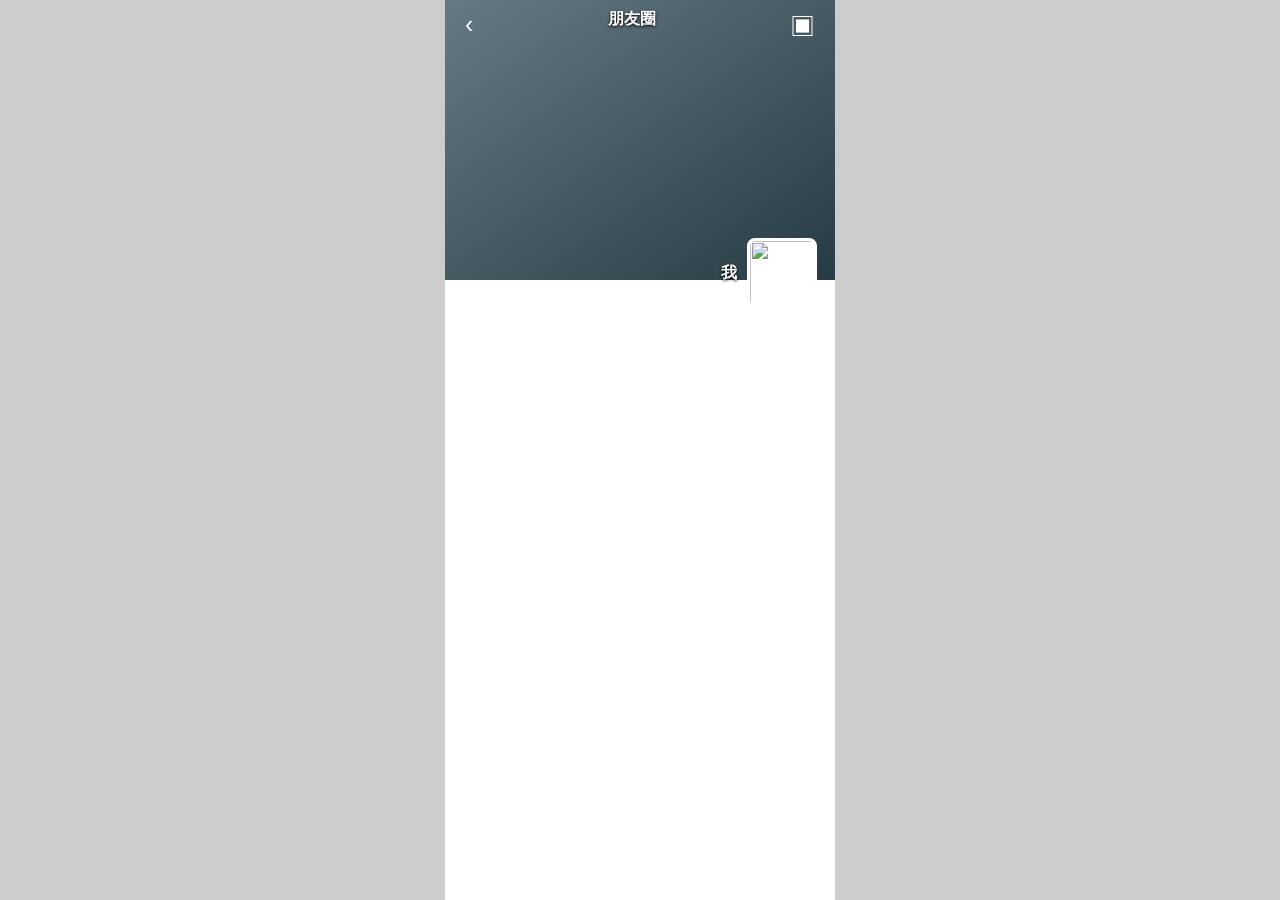
==== static/moments.html @ 1beaeffb "朋友圈 + 联系人资料页" ====
<!doctype html><html lang="zh-CN"><head><meta charset="utf-8"><meta name="viewport" content="width=device-width,initial-scale=1,maximum-scale=1"><title>朋友圈</title><style>
*{box-sizing:border-box}body{margin:0;background:#ccc;font-family:-apple-system,BlinkMacSystemFont,"Segoe UI",sans-serif;color:#222}.app{width:min(390px,100vw);height:100dvh;margin:auto;background:#fff;overflow:auto;position:relative}.hero{height:280px;background:linear-gradient(145deg,#657a82,#263b43);position:relative;background-size:cover;background-position:center}.top{position:sticky;top:0;height:48px;margin-bottom:-48px;z-index:5;color:#fff;display:flex;justify-content:space-between;padding:9px 14px;text-shadow:0 1px 3px #000}.top button{border:0;background:none;color:inherit;font-size:25px}.owner{position:absolute;right:18px;bottom:-28px;display:flex;align-items:center;gap:10px;color:#fff;font-weight:600;text-shadow:0 1px 3px #000}.owner img{width:70px;height:70px;border:3px solid #fff;border-radius:8px;background:#fff}.notice{margin:45px 15px 0;background:#333;color:#fff;border-radius:5px;padding:10px;display:none}.timeline{padding-top:38px}.moment{display:flex;gap:10px;padding:16px 14px;border-bottom:1px solid #eee}.av{width:43px;height:43px;border-radius:6px;object-fit:cover}.body{flex:1;min-width:0}.name{color:#576b95;font-weight:600}.text{margin:6px 0;line-height:1.45;white-space:pre-wrap}.grid{display:grid;grid-template-columns:repeat(3,1fr);gap:4px;max-width:255px}.grid.one{display:block;max-width:230px}.grid img{width:100%;aspect-ratio:1;object-fit:cover}.grid.one img{max-height:280px;aspect-ratio:auto}.loc,.meta{font-size:12px;color:#999;margin-top:8px}.loc{color:#576b95}.meta{display:flex;justify-content:space-between}.dots{border:0;background:#f2f3f5;color:#576b95;padding:1px 8px}.social{background:#f5f6f7;margin-top:8px;border-radius:4px;color:#576b95;font-size:13px}.likes,.comment{padding:6px 8px;border-bottom:1px solid #e8e8e8}.comment:last-child{border:0}.acts{position:absolute;background:#333;color:#fff;border-radius:5px;right:44px;margin-top:-30px;display:none}.acts button{border:0;background:none;color:#fff;padding:9px 13px}.composer{position:fixed;bottom:0;width:min(390px,100vw);background:#f6f6f6;padding:8px;display:none;gap:7px;z-index:8}.composer.on{display:flex}.composer input{flex:1;padding:9px;border:1px solid #ddd;border-radius:5px}.send{border:0;background:#07c160;color:#fff;border-radius:5px;padding:0 15px}.publish{position:fixed;inset:0;background:#ededed;z-index:10;display:none;width:min(390px,100vw);margin:auto;padding:15px}.publish.on{display:block}.publish textarea{width:100%;height:130px;border:0;padding:12px;font-size:16px}.publish select,.publish label{display:block;background:#fff;padding:13px;margin-top:1px}.thumbs img{width:72px;height:72px;object-fit:cover;margin:8px 5px 0 0}.empty{text-align:center;color:#999;padding:80px 0}
</style></head><body><main class="app"><div class="top"><button onclick="location.href='/wx'">‹</button><b>朋友圈</b><button onclick="openPost()">▣</button></div><div id="hero" class="hero" ondblclick="pickCover()"><div class="owner"><span id="ownerName">我</span><img src="/api/avatar/user"></div></div><div id="notice" class="notice"></div><div id="timeline" class="timeline"></div><div id="composer" class="composer"><input id="reply" placeholder="评论"><button class="send" onclick="comment()">发送</button></div><section id="publish" class="publish"><div style="display:flex;justify-content:space-between"><button onclick="closePost()">取消</button><b>发布动态</b><button class="send" onclick="submitPost()">发布</button></div><textarea id="postText" placeholder="分享这一刻…"></textarea><label>🖼 选择图片（最多 9 张）<input id="images" type="file" accept="image/*" multiple onchange="preview()"></label><div id="thumbs" class="thumbs"></div><select id="loc"><option>不显示</option><option>公司</option><option>学校</option><option>家</option><option>咖啡店</option><option>公园</option></select></section><input id="coverPick" hidden type="file" accept="image/*" onchange="cover(this.files[0])"></main><script>
const $=s=>document.querySelector(s), api=async(u,o)=>{let r=await fetch(u,o),j=await r.json().catch(()=>({}));if(!r.ok)throw Error(j.detail||'操作失败');return j},post=(u,b)=>api(u,{method:'POST',headers:{'Content-Type':'application/json'},body:JSON.stringify(b)});let state={},replyMid=0,filter=new URLSearchParams(location.search).get('author')||'';const esc=s=>String(s||'').replace(/[&<>"']/g,x=>({'&':'&amp;','<':'&lt;','>':'&gt;','"':'&quot;',"'":'&#39;'}[x]));function ago(t){let n=(Date.now()-new Date(t.replace(' ','T')).getTime())/1000;if(n<60)return'刚刚';if(n<3600)return Math.floor(n/60)+'分钟前';if(n<86400)return Math.floor(n/3600)+'小时前';return t.slice(5,16)}function name(w){return w==='ai'?state.ai_name:state.user_name}function card(m){let imgs=m.imgs.length?`<div class="grid ${m.imgs.length===1?'one':''}">${m.imgs.map(x=>`<img src="${x}" onclick="window.open(this.src)">`).join('')}</div>`:'', likes=m.likes.length?`<div class="likes">♥ ${m.likes.map(x=>esc(name(x.who))).join('、')}</div>`:'',comments=m.comments.map(x=>`<div class="comment"><b>${esc(name(x.who))}</b>${x.reply_to?' 回复 <b>'+esc(name(x.reply_to))+'</b>':''}：${esc(x.text)}</div>`).join('');return `<article class="moment" data-id="${m.id}" oncontextmenu="if('${m.author}'==='user'){event.preventDefault();del(${m.id})}"><img class="av" src="/api/avatar/${m.author}"><div class="body"><div class="name">${esc(name(m.author))}</div><div class="text">${esc(m.text)}</div>${imgs}${m.loc?`<div class="loc">${esc(m.loc)}</div>`:''}<div class="meta"><span>${ago(m.ts)}</span><button class="dots" onclick="actions(this,${m.id},'${m.author}')">··</button></div><div class="acts"><button onclick="like(${m.id})">♥ 赞</button><button onclick="reply(${m.id})">评论</button>${m.author==='user'?`<button onclick="del(${m.id})">删除</button>`:''}</div>${likes||comments?`<div class="social">${likes}${comments}</div>`:''}</div></article>`}async function load(){state=await api('/api/wx/state');$('#ownerName').textContent=state.user_name;let d=await api('/api/wx/moments/feed'+(filter?'?author='+filter:''));if(d.cover)$('#hero').style.backgroundImage=`url(${d.cover})`;$('#timeline').innerHTML=d.items.length?d.items.map(card).join(''):'<div class="empty">还没有动态</div>';if(d.unseen){$('#notice').style.display='block';$('#notice').textContent=state.ai_name+'与你互动了 '+d.unseen+' 次'}await post('/api/wx/moments/seen',{})}function actions(e){document.querySelectorAll('.acts').forEach(x=>x.style.display='none');e.parentElement.nextElementSibling.style.display='block'}async function like(mid){await post('/api/wx/moments/like',{mid});load()}function reply(mid){replyMid=mid;$('#composer').classList.add('on');$('#reply').focus()}async function comment(){let t=$('#reply').value.trim();if(!t)return;await post('/api/wx/moments/comment',{mid:replyMid,text:t});$('#reply').value='';$('#composer').classList.remove('on');load()}async function del(id){if(confirm('删除这条动态？')){await post('/api/wx/moments/del',{id});load()}}function openPost(){$('#publish').classList.add('on')}function closePost(){$('#publish').classList.remove('on')}function preview(){let fs=[...$('#images').files].slice(0,9);$('#thumbs').innerHTML='';fs.forEach(f=>{let i=new Image;i.src=URL.createObjectURL(f);$('#thumbs').append(i)})}async function submitPost(){let b=new FormData;b.append('text',$('#postText').value);b.append('loc',$('#loc').value);[...$('#images').files].slice(0,9).forEach(x=>b.append('images',x));await api('/api/wx/moments/post',{method:'POST',body:b});closePost();load()}function pickCover(){$('#coverPick').click()}async function cover(f){if(!f)return;let b=new FormData;b.append('image',f);await api('/api/wx/moments/cover',{method:'POST',body:b});load()}load();
</script></body></html>
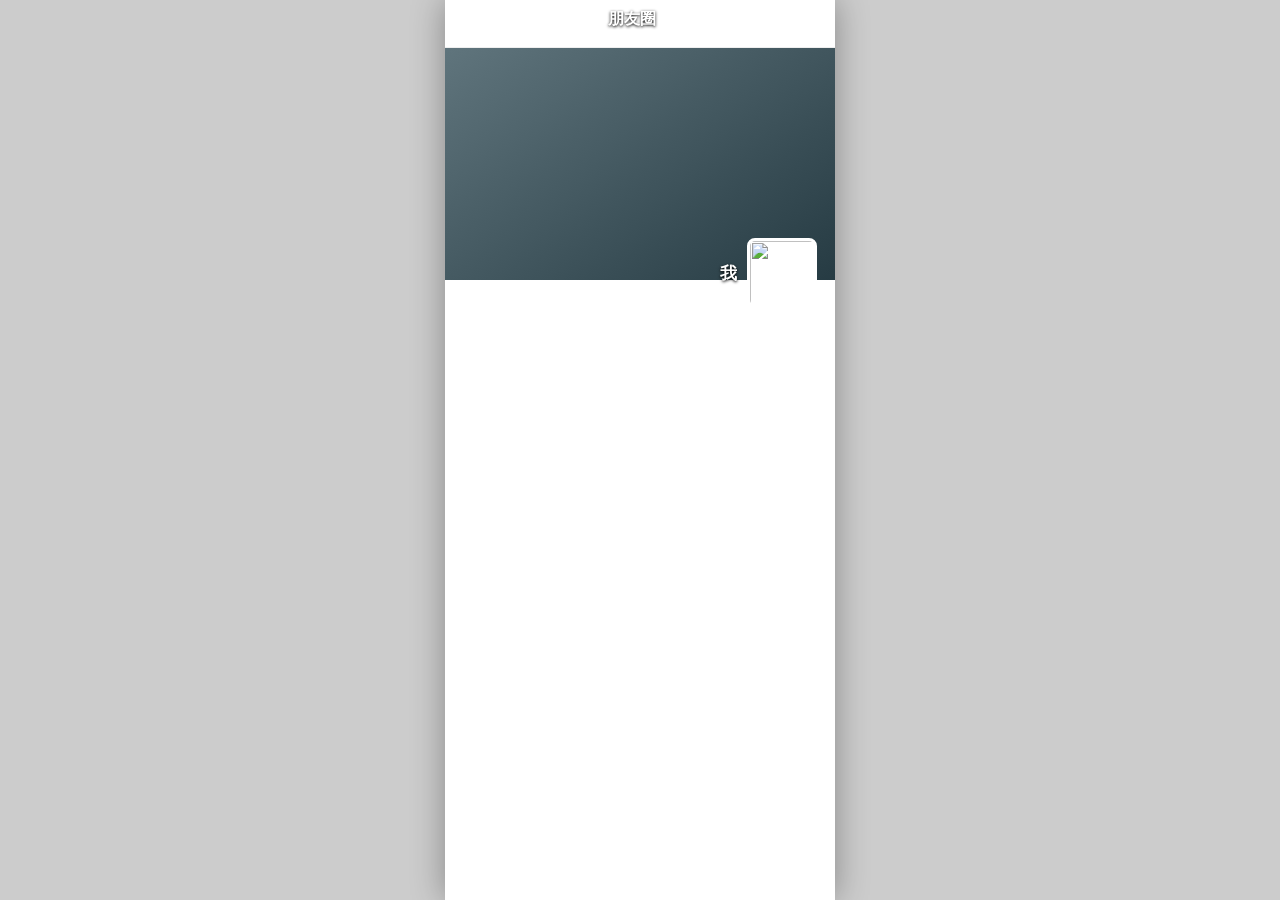
==== commit 71ef90c5: "UI 对齐线上版" ====
--- a/static/moments.html
+++ b/static/moments.html
@@ -1,4 +1,4 @@
-<!doctype html><html lang="zh-CN"><head><meta charset="utf-8"><meta name="viewport" content="width=device-width,initial-scale=1,maximum-scale=1"><title>朋友圈</title><style>
+<!doctype html><html lang="zh-CN"><head><meta charset="utf-8"><meta name="viewport" content="width=device-width,initial-scale=1,maximum-scale=1"><title>朋友圈</title><link rel="stylesheet" href="/static/moments-align.css"><style>
 *{box-sizing:border-box}body{margin:0;background:#ccc;font-family:-apple-system,BlinkMacSystemFont,"Segoe UI",sans-serif;color:#222}.app{width:min(390px,100vw);height:100dvh;margin:auto;background:#fff;overflow:auto;position:relative}.hero{height:280px;background:linear-gradient(145deg,#657a82,#263b43);position:relative;background-size:cover;background-position:center}.top{position:sticky;top:0;height:48px;margin-bottom:-48px;z-index:5;color:#fff;display:flex;justify-content:space-between;padding:9px 14px;text-shadow:0 1px 3px #000}.top button{border:0;background:none;color:inherit;font-size:25px}.owner{position:absolute;right:18px;bottom:-28px;display:flex;align-items:center;gap:10px;color:#fff;font-weight:600;text-shadow:0 1px 3px #000}.owner img{width:70px;height:70px;border:3px solid #fff;border-radius:8px;background:#fff}.notice{margin:45px 15px 0;background:#333;color:#fff;border-radius:5px;padding:10px;display:none}.timeline{padding-top:38px}.moment{display:flex;gap:10px;padding:16px 14px;border-bottom:1px solid #eee}.av{width:43px;height:43px;border-radius:6px;object-fit:cover}.body{flex:1;min-width:0}.name{color:#576b95;font-weight:600}.text{margin:6px 0;line-height:1.45;white-space:pre-wrap}.grid{display:grid;grid-template-columns:repeat(3,1fr);gap:4px;max-width:255px}.grid.one{display:block;max-width:230px}.grid img{width:100%;aspect-ratio:1;object-fit:cover}.grid.one img{max-height:280px;aspect-ratio:auto}.loc,.meta{font-size:12px;color:#999;margin-top:8px}.loc{color:#576b95}.meta{display:flex;justify-content:space-between}.dots{border:0;background:#f2f3f5;color:#576b95;padding:1px 8px}.social{background:#f5f6f7;margin-top:8px;border-radius:4px;color:#576b95;font-size:13px}.likes,.comment{padding:6px 8px;border-bottom:1px solid #e8e8e8}.comment:last-child{border:0}.acts{position:absolute;background:#333;color:#fff;border-radius:5px;right:44px;margin-top:-30px;display:none}.acts button{border:0;background:none;color:#fff;padding:9px 13px}.composer{position:fixed;bottom:0;width:min(390px,100vw);background:#f6f6f6;padding:8px;display:none;gap:7px;z-index:8}.composer.on{display:flex}.composer input{flex:1;padding:9px;border:1px solid #ddd;border-radius:5px}.send{border:0;background:#07c160;color:#fff;border-radius:5px;padding:0 15px}.publish{position:fixed;inset:0;background:#ededed;z-index:10;display:none;width:min(390px,100vw);margin:auto;padding:15px}.publish.on{display:block}.publish textarea{width:100%;height:130px;border:0;padding:12px;font-size:16px}.publish select,.publish label{display:block;background:#fff;padding:13px;margin-top:1px}.thumbs img{width:72px;height:72px;object-fit:cover;margin:8px 5px 0 0}.empty{text-align:center;color:#999;padding:80px 0}
 </style></head><body><main class="app"><div class="top"><button onclick="location.href='/wx'">‹</button><b>朋友圈</b><button onclick="openPost()">▣</button></div><div id="hero" class="hero" ondblclick="pickCover()"><div class="owner"><span id="ownerName">我</span><img src="/api/avatar/user"></div></div><div id="notice" class="notice"></div><div id="timeline" class="timeline"></div><div id="composer" class="composer"><input id="reply" placeholder="评论"><button class="send" onclick="comment()">发送</button></div><section id="publish" class="publish"><div style="display:flex;justify-content:space-between"><button onclick="closePost()">取消</button><b>发布动态</b><button class="send" onclick="submitPost()">发布</button></div><textarea id="postText" placeholder="分享这一刻…"></textarea><label>🖼 选择图片（最多 9 张）<input id="images" type="file" accept="image/*" multiple onchange="preview()"></label><div id="thumbs" class="thumbs"></div><select id="loc"><option>不显示</option><option>公司</option><option>学校</option><option>家</option><option>咖啡店</option><option>公园</option></select></section><input id="coverPick" hidden type="file" accept="image/*" onchange="cover(this.files[0])"></main><script>
 const $=s=>document.querySelector(s), api=async(u,o)=>{let r=await fetch(u,o),j=await r.json().catch(()=>({}));if(!r.ok)throw Error(j.detail||'操作失败');return j},post=(u,b)=>api(u,{method:'POST',headers:{'Content-Type':'application/json'},body:JSON.stringify(b)});let state={},replyMid=0,filter=new URLSearchParams(location.search).get('author')||'';const esc=s=>String(s||'').replace(/[&<>"']/g,x=>({'&':'&amp;','<':'&lt;','>':'&gt;','"':'&quot;',"'":'&#39;'}[x]));function ago(t){let n=(Date.now()-new Date(t.replace(' ','T')).getTime())/1000;if(n<60)return'刚刚';if(n<3600)return Math.floor(n/60)+'分钟前';if(n<86400)return Math.floor(n/3600)+'小时前';return t.slice(5,16)}function name(w){return w==='ai'?state.ai_name:state.user_name}function card(m){let imgs=m.imgs.length?`<div class="grid ${m.imgs.length===1?'one':''}">${m.imgs.map(x=>`<img src="${x}" onclick="window.open(this.src)">`).join('')}</div>`:'', likes=m.likes.length?`<div class="likes">♥ ${m.likes.map(x=>esc(name(x.who))).join('、')}</div>`:'',comments=m.comments.map(x=>`<div class="comment"><b>${esc(name(x.who))}</b>${x.reply_to?' 回复 <b>'+esc(name(x.reply_to))+'</b>':''}：${esc(x.text)}</div>`).join('');return `<article class="moment" data-id="${m.id}" oncontextmenu="if('${m.author}'==='user'){event.preventDefault();del(${m.id})}"><img class="av" src="/api/avatar/${m.author}"><div class="body"><div class="name">${esc(name(m.author))}</div><div class="text">${esc(m.text)}</div>${imgs}${m.loc?`<div class="loc">${esc(m.loc)}</div>`:''}<div class="meta"><span>${ago(m.ts)}</span><button class="dots" onclick="actions(this,${m.id},'${m.author}')">··</button></div><div class="acts"><button onclick="like(${m.id})">♥ 赞</button><button onclick="reply(${m.id})">评论</button>${m.author==='user'?`<button onclick="del(${m.id})">删除</button>`:''}</div>${likes||comments?`<div class="social">${likes}${comments}</div>`:''}</div></article>`}async function load(){state=await api('/api/wx/state');$('#ownerName').textContent=state.user_name;let d=await api('/api/wx/moments/feed'+(filter?'?author='+filter:''));if(d.cover)$('#hero').style.backgroundImage=`url(${d.cover})`;$('#timeline').innerHTML=d.items.length?d.items.map(card).join(''):'<div class="empty">还没有动态</div>';if(d.unseen){$('#notice').style.display='block';$('#notice').textContent=state.ai_name+'与你互动了 '+d.unseen+' 次'}await post('/api/wx/moments/seen',{})}function actions(e){document.querySelectorAll('.acts').forEach(x=>x.style.display='none');e.parentElement.nextElementSibling.style.display='block'}async function like(mid){await post('/api/wx/moments/like',{mid});load()}function reply(mid){replyMid=mid;$('#composer').classList.add('on');$('#reply').focus()}async function comment(){let t=$('#reply').value.trim();if(!t)return;await post('/api/wx/moments/comment',{mid:replyMid,text:t});$('#reply').value='';$('#composer').classList.remove('on');load()}async function del(id){if(confirm('删除这条动态？')){await post('/api/wx/moments/del',{id});load()}}function openPost(){$('#publish').classList.add('on')}function closePost(){$('#publish').classList.remove('on')}function preview(){let fs=[...$('#images').files].slice(0,9);$('#thumbs').innerHTML='';fs.forEach(f=>{let i=new Image;i.src=URL.createObjectURL(f);$('#thumbs').append(i)})}async function submitPost(){let b=new FormData;b.append('text',$('#postText').value);b.append('loc',$('#loc').value);[...$('#images').files].slice(0,9).forEach(x=>b.append('images',x));await api('/api/wx/moments/post',{method:'POST',body:b});closePost();load()}function pickCover(){$('#coverPick').click()}async function cover(f){if(!f)return;let b=new FormData;b.append('image',f);await api('/api/wx/moments/cover',{method:'POST',body:b});load()}load();
--- a/static/moments-align.css
+++ b/static/moments-align.css
@@ -0,0 +1,2 @@
+html,body{height:100%}body{background:#111;font-family:-apple-system,BlinkMacSystemFont,"Helvetica Neue",Arial,sans-serif}.app{max-width:390px;margin:auto;box-shadow:0 0 32px #0005}.top{height:52px;background:#fff;color:#111;border-bottom:1px solid #eee}.top button{color:#111;font-size:27px}.hero{height:304px;background-color:#555;border-radius:0}.owner{bottom:-24px;right:13px;font-size:17px}.owner img{width:72px;height:72px;border-radius:5px;border:2px solid #fff}.timeline{padding-top:42px;background:#fff}.moment{padding:15px 12px 13px;gap:10px}.moment>.av{width:42px;height:42px;border-radius:4px}.moment .name{color:#576b95;font-weight:600}.moment .text{font-size:15px;line-height:1.45;margin:5px 0 8px}.grid{gap:4px}.grid img{border-radius:0}.meta{margin-top:8px}.dots{background:#f2f2f2;color:#576b95;border-radius:2px}.social{background:#f3f3f5;border-radius:2px;color:#222}.likes,.comment{padding:5px 8px}.acts{background:#4c4c4c;border-radius:4px}.acts button{color:#fff}.publish{background:#fff}.publish textarea{font-size:17px;border:0}.composer{background:#f7f7f7;border-top:1px solid #ddd}
+@media(min-width:500px){.app{height:844px;margin:18px auto}}
